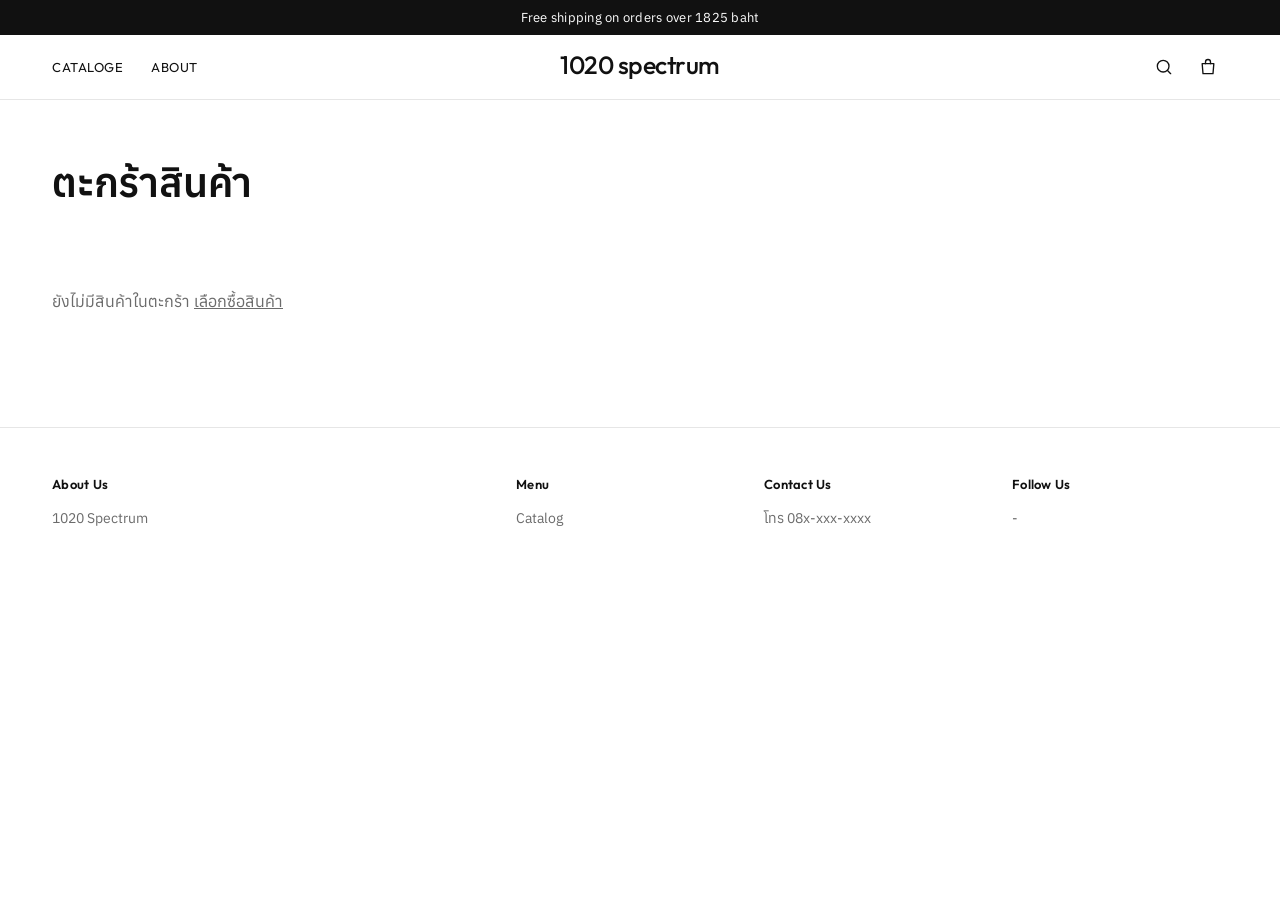
==== cart.html @ 5941d0d7 "เปลี่ยนรูป EMPLOYEE ID CARD VER.SUNGCHAN และ VER.WONBIN เป็นรูปบัตรห้อยสายคล้องที่ส่งมา Co-Authored-" ====
<!doctype html>
<html lang="th">
<head>
  <meta charset="utf-8">
  <meta name="viewport" content="width=device-width, initial-scale=1">
  <title>ตะกร้าสินค้า | 1020 Spectrum</title>
  <meta name="description" content="ร้านค้าออนไลน์ 1020 Spectrum เลือกสินค้า ใส่ตะกร้า แล้วสั่งซื้อผ่าน LINE ได้เลย">
  <meta property="og:type" content="website">
  <meta property="og:site_name" content="1020 Spectrum">
  <meta property="og:title" content="ตะกร้าสินค้า | 1020 Spectrum">
  <meta property="og:image" content="https://momijiz.github.io/SHOP/images/hero.jpg">
  <meta property="og:image:width" content="1500">
  <meta property="og:image:height" content="500">
  <meta property="og:description" content="ร้านค้าออนไลน์ 1020 Spectrum เลือกสินค้า ใส่ตะกร้า แล้วสั่งซื้อผ่าน LINE ได้เลย">
  <link rel="preconnect" href="https://fonts.googleapis.com">
  <link rel="preconnect" href="https://fonts.gstatic.com" crossorigin>
  <link href="https://fonts.googleapis.com/css2?family=Anuphan:wght@300;400;500;600;700&family=Outfit:wght@300..700&display=swap" rel="stylesheet">
  <link rel="stylesheet" href="css/style.css?v=19">
</head>
<body data-page="cart">
  <header id="site-header" class="site-header"></header>

  <main class="section">
    <div class="container">
      <h1 class="page-title">ตะกร้าสินค้า</h1>
      <div class="cart-layout">
        <div id="cart-list" class="cart-list"></div>
        <aside id="cart-summary" class="summary" hidden>
          <h2>สรุปยอด</h2>
          <div class="sum-lines"></div>
          <a href="checkout.html" class="btn btn-dark btn-block">ไปหน้าสั่งซื้อ</a>
          <a href="index.html" class="btn btn-block">เลือกซื้อสินค้าต่อ</a>
        </aside>
      </div>
    </div>
  </main>

  <footer id="site-footer" class="site-footer"></footer>

  <script src="js/config.js?v=19"></script>
  <script src="js/products.js?v=19"></script>
  <script src="js/app.js?v=19"></script>
</body>
</html>
---- css/style.css ----
:root {
  --accent: #d9708f;  --accent-soft: #f6e4ea;  --ink: #111111;  --muted: #6b6b6b;  --line: #e6e6e6;  --bg: #ffffff;  --bg-alt: #f5f4f2;  --card-bg: #f6f6f6;
  --font-display: "Outfit", "Anuphan", system-ui, sans-serif;
  --hero-tint: rgba(217, 112, 143, .55);
  --hero-glass: rgba(255, 255, 255, .85);
  --font-head: "Anuphan", system-ui, sans-serif;
  --font-body: "Anuphan", system-ui, sans-serif;

  --radius: 0px;  --container: 1240px;
  --gutter: 16px;
}

*, *::before, *::after { box-sizing: border-box; }
html { scroll-behavior: smooth; scroll-padding-top: 80px; }
body {
  margin: 0;
  font-family: var(--font-body);
  font-size: 16px;
  line-height: 1.65;
  font-weight: 400;
  color: var(--ink);
  background: var(--bg);
  -webkit-font-smoothing: antialiased;
  overflow-x: hidden;
}
img { max-width: 100%; display: block; }
a { color: inherit; }
h1, h2, h3, h4 { font-family: var(--font-head); line-height: 1.3; margin: 0 0 .5em; font-weight: 600; letter-spacing: -.005em; text-wrap: balance; }
button { font: inherit; color: inherit; }
.container { max-width: var(--container); margin: 0 auto; padding: 0 var(--gutter); }
@media (min-width: 900px) { :root { --gutter: 32px; } }
.section { padding: 56px 0; }
.sr-only { position: absolute; width: 1px; height: 1px; overflow: hidden; clip: rect(0 0 0 0); white-space: nowrap; }
.empty { padding: 40px 0; color: var(--muted); }
.page-title { font-size: clamp(28px, 4vw, 40px); margin-bottom: 24px; }

.btn {
  display: inline-flex; align-items: center; justify-content: center;
  min-height: 46px; padding: 0 28px;
  border: 1px solid var(--ink); border-radius: var(--radius);
  background: transparent; color: var(--ink);
  font-family: var(--font-body); font-size: 15px; font-weight: 500; letter-spacing: .01em;
  text-decoration: none; cursor: pointer;
  transition: background .2s, color .2s;
}
.btn:hover { background: var(--ink); color: #fff; }
.btn-dark, .btn-primary { background: var(--ink); color: #fff; }
.btn-dark:hover, .btn-primary:hover { background: #333; border-color: #333; }
.btn-light { background: #fff; color: var(--ink); border-color: #fff; }
.btn-light:hover { background: var(--ink); border-color: var(--ink); color: #fff; }
.btn-block { width: 100%; margin-top: 10px; }
.btn:disabled { opacity: .45; cursor: not-allowed; background: transparent; color: var(--ink); }

.icon-btn {
  display: inline-flex; align-items: center; justify-content: center;
  width: 40px; height: 40px; border: 0; background: none; cursor: pointer;
  position: relative; text-decoration: none;
}
.icon-btn.round { border: 1px solid var(--line); border-radius: 50%; background: #fff; }
.icon-btn.round:hover { border-color: var(--ink); }

.site-header { position: sticky; top: env(safe-area-inset-top, 0px); z-index: 50; }
.announce {
  background: var(--ink); color: #fff; text-align: center;
  font-size: 13px; letter-spacing: .02em; padding: 7px var(--gutter);
}
.header-bar { background: rgba(255,255,255,.96); backdrop-filter: blur(8px); border-bottom: 1px solid var(--line); }
.header-inner {
  display: grid; grid-template-columns: 1fr auto 1fr; align-items: center;
  height: 64px;
}
.brand { justify-self: center; text-decoration: none; }
.logo-text { font-family: var(--font-display); font-size: clamp(20px, 2.4vw, 25px); font-weight: 500; letter-spacing: -.02em; line-height: 1; white-space: nowrap; text-transform: lowercase; }
.logo-img { max-height: 40px; width: auto; }
.nav { display: flex; gap: 28px; font-family: var(--font-display); font-size: 13px; letter-spacing: .04em; }
.nav a { text-decoration: none; }
.nav a:hover { text-decoration: underline; text-underline-offset: 4px; }
.header-icons { justify-self: end; display: flex; gap: 4px; }
.cart-badge {
  position: absolute; top: 3px; right: 1px;
  min-width: 18px; height: 18px; padding: 0 5px; border-radius: 9px;
  background: var(--accent); color: #fff; font-size: 11px; line-height: 18px; text-align: center;
}
.cart-badge[hidden] { display: none; }
.menu-btn { display: none; }

@media (max-width: 760px) {
  .menu-btn { display: inline-flex; justify-self: start; }
  .nav {
    position: absolute; left: 0; right: 0; top: 100%;
    flex-direction: column; gap: 0; background: #fff;
    border-bottom: 1px solid var(--line);
    display: none;
  }
  .nav.open { display: flex; }
  .nav a { padding: 14px var(--gutter); border-top: 1px solid var(--line); }
  .header-inner { position: relative; }
  .header-bar { position: relative; }
}

.hero {
  position: relative; min-height: clamp(420px, 72vh, 760px);
  display: grid; place-items: center; overflow: hidden; background: var(--accent-soft);
}
.hero picture, .hero-img { position: absolute; inset: 0; width: 100%; height: 100%; }
.hero-img { object-fit: cover; }
.hero-content { position: relative; text-align: center; color: #fff; padding: 40px var(--gutter); }
.hero-overlay { display: block; min-height: 0; background: #fff; }
.hero-overlay picture, .hero-overlay .hero-img { position: static; display: block; width: 100%; height: auto; }
.hero-overlay .hero-img { aspect-ratio: 3 / 1; object-fit: cover; }
.hero-overlay .hero-content { position: absolute; inset: 0; display: grid; place-items: center; padding: 0 var(--gutter); }
.hero-overlay .hero-title { margin: 0; color: var(--ink); text-shadow: 0 0 40px rgba(255,255,255,.35); font-size: clamp(44px, 12.5vw, 210px); }
.hero-overlay .btn { position: absolute; bottom: 24px; }
.hero-mask { position: absolute; inset: 0; width: 100%; height: 100%; display: block; pointer-events: none; }
.hero-mask text { font-family: var(--font-display); font-weight: 700; font-size: 250px; letter-spacing: 0; fill: #000; }
.hero-mask .hero-glass { fill: var(--hero-glass); filter: drop-shadow(0 4px 22px rgba(0, 0, 0, .18)); }
.hero-tint { fill: var(--hero-tint); }
.hero-below { display: block; min-height: 0; background: #fff; }
.hero-below picture, .hero-below .hero-img { position: static; display: block; width: 100%; height: auto; }
.hero-below .hero-img { aspect-ratio: 3 / 1; object-fit: cover; }
.hero-below .hero-content { color: var(--ink); padding: clamp(20px, 3vw, 40px) var(--gutter) clamp(36px, 5vw, 64px); }
.hero-below .hero-title { text-shadow: none; font-size: clamp(56px, 9vw, 140px); margin-bottom: 20px; }
.hero-below .btn-light { background: var(--ink); color: #fff; border-color: var(--ink); }
.hero-below .btn-light:hover { background: #333; border-color: #333; }
.hero-title {
  font-family: var(--font-display); font-weight: 500; letter-spacing: -.04em;
  font-size: clamp(56px, 12vw, 200px); line-height: .9; text-transform: lowercase;
  margin: 0 0 24px; text-shadow: 0 2px 24px rgba(0,0,0,.15);
}

.section-head { display: flex; align-items: end; justify-content: space-between; gap: 16px; margin-bottom: 24px; }
.section-head h2 { font-size: clamp(22px, 3vw, 30px); margin: 0; }
.slider-nav { display: flex; gap: 8px; }

.card { display: flex; flex-direction: column; min-width: 0; }
.card-img {
  position: relative; display: block; aspect-ratio: 1 / 1; overflow: hidden;
  background: var(--card-bg); border-radius: var(--radius);
}
.card-img img { width: 100%; height: 100%; object-fit: contain; transition: transform .5s; }
.card:hover .card-img img { transform: scale(1.04); }
.badge {
  position: absolute; top: 10px; left: 10px; z-index: 1;
  border: 1px solid var(--ink); background: #fff;
  font-family: var(--font-display); font-size: 11px; font-weight: 500; letter-spacing: .04em;
  padding: 3px 12px; line-height: 1.4;
}
.card-img .fill { object-fit: cover; }
.card-img .ph, .card-img .ph span { text-decoration: none; color: var(--ink); }
.ph { display: grid; place-items: center; width: 100%; height: 100%; aspect-ratio: 1 / 1; background: var(--card-bg); }
.ph span { font-family: var(--font-display); font-weight: 700; font-size: clamp(22px, 3vw, 34px); letter-spacing: .01em; }
.card-body { padding-top: 12px; display: flex; flex-direction: column; gap: 4px; flex: 1; }
.card-top { display: flex; justify-content: space-between; gap: 12px; align-items: baseline; }
.card-name { font-family: var(--font-display); font-weight: 600; font-size: 12.5px; letter-spacing: .01em; text-transform: uppercase; text-decoration: none; }
.card-name:hover { text-decoration: underline; }
.card-price { font-family: var(--font-display); font-weight: 500; font-size: 13px; white-space: nowrap; font-variant-numeric: tabular-nums; }
.old-price { color: var(--muted); font-size: 13px; font-weight: 400; margin-left: 6px; }
.card-short { color: var(--muted); font-size: 13px; }
.card-btn {
  align-self: flex-start; margin-top: 8px;
  border: 1px solid var(--ink); background: #fff; border-radius: var(--radius);
  padding: 5px 14px; font-family: var(--font-display); font-size: 12px; letter-spacing: .02em; cursor: pointer; text-decoration: none;
}
.card-btn:hover { background: var(--ink); color: #fff; }
.card-btn.is-disabled { border-color: var(--line); color: var(--muted); cursor: default; }
.card-btn.is-disabled:hover { background: #fff; color: var(--muted); }
.is-soldout .card-img img { opacity: .5; }

.slider {
  display: grid; grid-auto-flow: column;
  grid-auto-columns: calc((100% - 3 * 20px) / 4);
  gap: 20px; overflow-x: auto; scroll-snap-type: x mandatory;
  scrollbar-width: none; padding-bottom: 4px;
}
.slider::-webkit-scrollbar { display: none; }
.slider > .card { scroll-snap-align: start; }
.slider-progress { height: 2px; background: var(--line); margin-top: 24px; }
.slider-progress span { display: block; height: 100%; background: var(--ink); transition: margin-left .15s; }
@media (max-width: 900px) { .slider { grid-auto-columns: calc((100% - 2 * 16px) / 2.4); gap: 16px; } }
@media (max-width: 520px) { .slider { grid-auto-columns: 70%; } }

.story { display: grid; grid-template-columns: 1fr 1fr; align-items: center; background: var(--bg-alt); }
.story + .story { background: var(--bg); }
.story-img { aspect-ratio: 4 / 3; overflow: hidden; }
.story-img img { width: 100%; height: 100%; object-fit: cover; }
.story-text { padding: 48px clamp(24px, 6vw, 96px); text-align: center; }
.story-text h2 { font-size: clamp(24px, 3.2vw, 36px); }
.story-text p { color: var(--muted); max-width: 420px; margin: 0 auto 24px; }
.story-reverse .story-img { order: 2; }
@media (max-width: 760px) {
  .story { grid-template-columns: 1fr; }
  .story-reverse .story-img { order: 0; }
}

.catalog-head { display: flex; justify-content: space-between; align-items: end; gap: 20px; flex-wrap: wrap; margin-bottom: 16px; }
.catalog-title { font-family: var(--font-display); font-size: clamp(30px, 4.6vw, 48px); font-weight: 700; letter-spacing: .01em; line-height: 1.15; margin: 0; }
.catalog-count { color: var(--muted); font-size: 12px; font-family: var(--font-display); letter-spacing: .04em; }
.catalog-tools { display: flex; gap: 10px; flex-wrap: wrap; }
.catalog-tools .input { width: auto; min-width: 180px; }
.chips { display: flex; gap: 8px; flex-wrap: wrap; margin-bottom: 24px; }
.chip {
  border: 1px solid var(--ink); background: #fff; border-radius: 999px;
  padding: 6px 18px; font-family: var(--font-display); font-size: 12.5px; letter-spacing: .02em; cursor: pointer;
}
.chip:hover { border-color: var(--ink); }
.chip.active { background: var(--ink); border-color: var(--ink); color: #fff; }

.grid {
  display: grid; grid-template-columns: repeat(3, minmax(0, 1fr));
  gap: 32px 20px; grid-auto-flow: dense;
}
.feature-tile { grid-column: span 2; grid-row: span 2; overflow: hidden; background: var(--card-bg); }
.feature-tile img { width: 100%; height: 100%; object-fit: cover; object-position: center top; }
@media (max-width: 760px) {
  .grid { grid-template-columns: repeat(2, minmax(0, 1fr)); gap: 24px 12px; }
  .feature-tile { grid-row: span 1; aspect-ratio: 4 / 5; }
  .catalog-tools { width: 100%; }
  .catalog-tools .input { flex: 1 1 140px; min-width: 0; }
}

.community { background: var(--bg-alt); text-align: center; overflow: hidden; }
.community-title {
  font-size: clamp(36px, 6vw, 64px); color: var(--accent);
  font-weight: 700; transform: rotate(-3deg); margin-bottom: 32px;
}
.collage { display: flex; justify-content: center; align-items: center; margin: 0 auto 40px; max-width: 860px; }
.polaroid {
  margin: 0 -18px; background: #fff; padding: 10px 10px 34px;
  box-shadow: 0 10px 30px rgba(0,0,0,.12); width: 34%;
}
.polaroid img { aspect-ratio: 1 / 1; object-fit: cover; width: 100%; }
.polaroid.p1 { transform: rotate(-6deg) translateY(16px); }
.polaroid.p2 { transform: rotate(2deg); z-index: 1; filter: grayscale(1); }
.polaroid.p3 { transform: rotate(7deg) translateY(10px); }
.community-text { max-width: 520px; margin: 0 auto 24px; color: var(--muted); }

.site-footer { border-top: 1px solid var(--line); padding-top: 48px; overflow: hidden; }
.footer-grid { display: grid; grid-template-columns: 2fr 1fr 1fr 1fr; gap: 32px; padding-bottom: 56px; }
.footer-col h4 { font-family: var(--font-display); font-size: 13px; font-weight: 600; letter-spacing: .02em; margin-bottom: 14px; }
.footer-col a, .footer-col span { display: block; font-size: 14px; color: var(--muted); text-decoration: none; margin-bottom: 8px; }
.footer-col a:hover { color: var(--ink); }
.footer-about p { color: var(--muted); font-size: 14px; max-width: 320px; }
.footer-bottom { font-size: 12px; color: var(--muted); padding: 24px 0 8px; }
.footer-wordmark {
  font-family: var(--font-display); font-weight: 500; letter-spacing: -.045em; line-height: .95;
  font-size: clamp(56px, 15vw, 230px); text-transform: lowercase; text-align: center; color: var(--ink);
  white-space: nowrap; padding-bottom: 12px;
}
@media (max-width: 760px) { .footer-grid { grid-template-columns: 1fr 1fr; } .footer-about { grid-column: span 2; } }

.detail { display: grid; grid-template-columns: 1.1fr 1fr; gap: clamp(24px, 5vw, 64px); align-items: start; }
.gallery { display: flex; flex-direction: column; gap: 12px; }
.main-frame { background: var(--card-bg); }
.main-img { display: block; aspect-ratio: 1 / 1; object-fit: contain; width: 100%; max-width: 100%; background: var(--card-bg); }
.thumbs { display: flex; gap: 10px; flex-wrap: wrap; }
.thumb { width: 76px; height: 76px; padding: 0; border: 1px solid var(--line); background: var(--card-bg); cursor: pointer; }
.thumb img { width: 100%; height: 100%; object-fit: contain; }
.thumb.active { border-color: var(--ink); }
.info .back { font-family: var(--font-display); font-size: 12px; letter-spacing: .04em; color: var(--muted); text-decoration: none; display: inline-block; margin-bottom: 16px; }
.info-cat { font-family: var(--font-display); font-size: 12px; color: var(--muted); letter-spacing: .04em; margin-bottom: 8px; }
.info-title { font-family: var(--font-display); font-size: clamp(22px, 2.6vw, 30px); font-weight: 700; letter-spacing: .01em; text-transform: uppercase; }
.detail-price { font-family: var(--font-display); font-size: 22px; font-weight: 600; margin-bottom: 20px; }
.detail-price .old-price { font-size: 14px; margin-left: 10px; }
.desc { margin-top: 28px; padding-top: 20px; border-top: 1px solid var(--line); color: #333; }
.desc-title { font-family: var(--font-display); font-size: 13px; font-weight: 600; color: var(--muted); margin-bottom: 8px; }
.desc-list { min-height: 120px; margin: 0; padding-left: 18px; font-family: var(--font-display); font-size: 13px; color: var(--muted); line-height: 1.8; }
@media (max-width: 760px) { .detail { grid-template-columns: 1fr; } }

.field { display: block; margin-bottom: 16px; }
.field > span { display: block; font-family: var(--font-display); font-size: 13px; font-weight: 500; margin-bottom: 6px; }
.btn-soldout { color: var(--ink) !important; opacity: 1 !important; }
.input {
  width: 100%; min-height: 44px; padding: 10px 12px;
  border: 1px solid #cfcfcf; border-radius: var(--radius); background: #fff;
  font: inherit; font-size: 15px; color: var(--ink);
}
.input:focus { outline: none; border-color: var(--ink); }
textarea.input { resize: vertical; }
.error { color: #c0392b; font-size: 13px; }
.qty { display: inline-flex; border: 1px solid #cfcfcf; }
.qty button { width: 42px; border: 0; background: #fff; cursor: pointer; font-size: 18px; }
.qty input { width: 56px; border: 0; text-align: center; font: inherit; -moz-appearance: textfield; }
.qty input::-webkit-inner-spin-button { -webkit-appearance: none; }
.qty-sm button { width: 32px; height: 32px; font-size: 16px; }
.qty-sm span { width: 32px; display: grid; place-items: center; font-size: 14px; }
.radio { display: flex; gap: 10px; align-items: center; padding: 12px 14px; border: 1px solid var(--line); margin-bottom: 8px; cursor: pointer; }
.radio:has(input:checked) { border-color: var(--ink); }

.cart-layout { display: grid; grid-template-columns: 1fr 360px; gap: 40px; align-items: start; }
@media (max-width: 900px) { .cart-layout { grid-template-columns: 1fr; } }
.cart-item {
  display: grid; grid-template-columns: 88px 1fr auto auto auto;
  gap: 16px; align-items: center; padding: 16px 0; border-bottom: 1px solid var(--line);
}
.cart-item .ci-img { width: 88px; height: 88px; object-fit: contain; background: var(--card-bg); }
.cart-item .ci-img.ph span { font-size: 11px; }
.ci-name { font-family: var(--font-head); font-weight: 600; text-decoration: none; }
.ci-opt, .ci-price { font-size: 13px; color: var(--muted); }
.ci-total { font-weight: 500; min-width: 70px; text-align: right; }
.ci-remove { border: 0; background: none; cursor: pointer; color: var(--muted); font-size: 16px; padding: 6px; }
@media (max-width: 600px) {
  .cart-item { grid-template-columns: 72px 1fr auto; grid-template-areas: "img info del" "img qty total"; }
  .cart-item .ci-img { grid-area: img; width: 72px; height: 72px; }
  .ci-info { grid-area: info; } .cart-item .qty { grid-area: qty; justify-self: start; }
  .ci-total { grid-area: total; } .ci-remove { grid-area: del; }
}
.summary { background: var(--bg-alt); padding: 24px; position: sticky; top: 100px; }
.summary h2, .checkout-form h2 { font-size: 18px; margin-bottom: 16px; }
.checkout-form h2:not(:first-child) { margin-top: 28px; }
.sum-row { display: flex; justify-content: space-between; gap: 12px; font-size: 14px; padding: 6px 0; }
.sum-items { border-bottom: 1px solid var(--line); margin-bottom: 8px; padding-bottom: 8px; }
.sum-total { border-top: 1px solid var(--ink); margin-top: 8px; padding-top: 12px; font-size: 17px; font-weight: 600; }
.ship-note { font-size: 13px; color: var(--accent); margin-top: 6px; }
.order-result { max-width: 640px; }
.order-text {
  white-space: pre-wrap; font-family: var(--font-body); font-size: 14px;
  background: var(--bg-alt); padding: 20px; border: 1px solid var(--line);
}
.result-actions { display: flex; gap: 10px; flex-wrap: wrap; margin: 16px 0 28px; }
.pay-info { border: 1px solid var(--line); padding: 20px; margin-bottom: 24px; }
.pay-info h3 { font-size: 17px; }
.qr { width: 220px; margin: 12px 0; }

.toast {
  position: fixed; left: 50%; bottom: 24px; transform: translate(-50%, 20px);
  background: var(--ink); color: #fff; padding: 12px 22px; font-size: 14px;
  opacity: 0; pointer-events: none; transition: opacity .25s, transform .25s; z-index: 100;
}
.toast.show { opacity: 1; transform: translate(-50%, 0); }

@media (max-width: 520px) {
  .card-top { flex-direction: column; gap: 0; }
  .card-name, .card-price { font-size: 14px; }
}
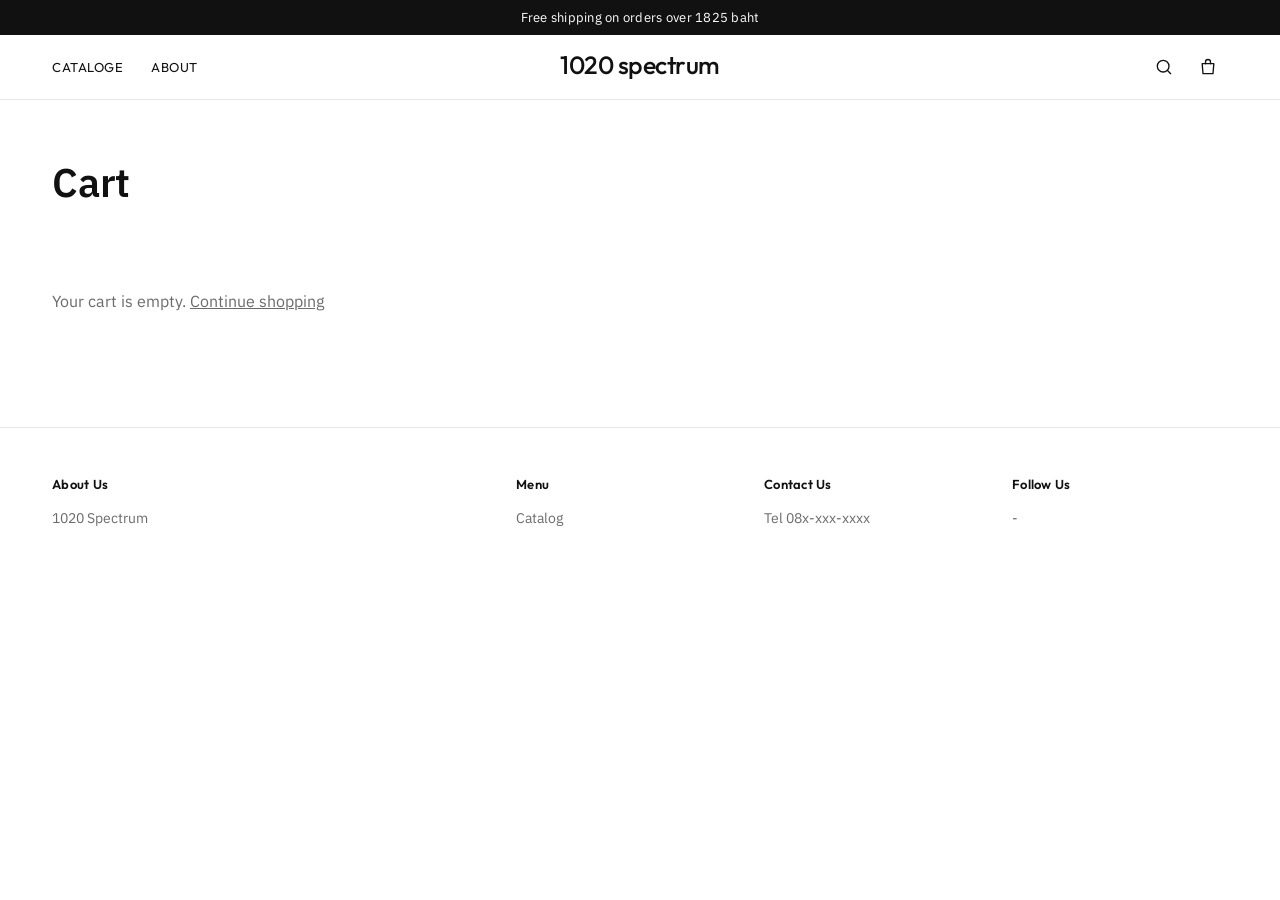
==== commit 92240080: "เปลี่ยนเว็บทั้งหมดเป็นภาษาอังกฤษ และเปลี่ยน SPECIAL เป็น SPECIAL WORKSHOP พร้อมรูป Co-Authored-By: C" ====
--- a/cart.html
+++ b/cart.html
@@ -1,35 +1,35 @@
 <!doctype html>
-<html lang="th">
+<html lang="en">
 <head>
   <meta charset="utf-8">
   <meta name="viewport" content="width=device-width, initial-scale=1">
-  <title>ตะกร้าสินค้า | 1020 Spectrum</title>
-  <meta name="description" content="ร้านค้าออนไลน์ 1020 Spectrum เลือกสินค้า ใส่ตะกร้า แล้วสั่งซื้อผ่าน LINE ได้เลย">
+  <title>Cart | 1020 Spectrum</title>
+  <meta name="description" content="1020 Spectrum online shop. Choose items, add to cart and order via LINE.">
   <meta property="og:type" content="website">
   <meta property="og:site_name" content="1020 Spectrum">
-  <meta property="og:title" content="ตะกร้าสินค้า | 1020 Spectrum">
-  <meta property="og:image" content="https://momijiz.github.io/SHOP/images/hero.jpg">
+  <meta property="og:title" content="Cart | 1020 Spectrum">
+  <meta property="og:image" content="https://www.1020spectrum.com/images/hero.jpg">
   <meta property="og:image:width" content="1500">
   <meta property="og:image:height" content="500">
-  <meta property="og:description" content="ร้านค้าออนไลน์ 1020 Spectrum เลือกสินค้า ใส่ตะกร้า แล้วสั่งซื้อผ่าน LINE ได้เลย">
+  <meta property="og:description" content="1020 Spectrum online shop. Choose items, add to cart and order via LINE.">
   <link rel="preconnect" href="https://fonts.googleapis.com">
   <link rel="preconnect" href="https://fonts.gstatic.com" crossorigin>
-  <link href="https://fonts.googleapis.com/css2?family=Anuphan:wght@300;400;500;600;700&family=Outfit:wght@300..700&display=swap" rel="stylesheet">
-  <link rel="stylesheet" href="css/style.css?v=19">
+  <link href="https://fonts.googleapis.com/css2?family=Anuphan:wght@300;400;500;600;700&family=Outfit:wght@300..700&family=Oswald:wght@500;600&display=swap" rel="stylesheet">
+  <script>document.write('<link rel="stylesheet" href="css/style.css?t='+Date.now()+'">')</script>
 </head>
 <body data-page="cart">
   <header id="site-header" class="site-header"></header>
 
   <main class="section">
     <div class="container">
-      <h1 class="page-title">ตะกร้าสินค้า</h1>
+      <h1 class="page-title">Cart</h1>
       <div class="cart-layout">
         <div id="cart-list" class="cart-list"></div>
         <aside id="cart-summary" class="summary" hidden>
-          <h2>สรุปยอด</h2>
+          <h2>Order summary</h2>
           <div class="sum-lines"></div>
-          <a href="checkout.html" class="btn btn-dark btn-block">ไปหน้าสั่งซื้อ</a>
-          <a href="index.html" class="btn btn-block">เลือกซื้อสินค้าต่อ</a>
+          <a href="checkout.html" class="btn btn-dark btn-block">Checkout</a>
+          <a href="index.html" class="btn btn-block">Continue shopping</a>
         </aside>
       </div>
     </div>
@@ -37,8 +37,6 @@
 
   <footer id="site-footer" class="site-footer"></footer>
 
-  <script src="js/config.js?v=19"></script>
-  <script src="js/products.js?v=19"></script>
-  <script src="js/app.js?v=19"></script>
+  <script>(function(t){["config","products","app"].forEach(function(n){document.write('<script src="js/'+n+'.js?t='+t+'"><\/script>')})})(Date.now())</script>
 </body>
 </html>
--- a/css/style.css
+++ b/css/style.css
@@ -115,6 +115,8 @@
 .hero-mask text { font-family: var(--font-display); font-weight: 700; font-size: 250px; letter-spacing: 0; fill: #000; }
 .hero-mask .hero-glass { fill: var(--hero-glass); filter: drop-shadow(0 4px 22px rgba(0, 0, 0, .18)); }
 .hero-tint { fill: var(--hero-tint); }
+.hero-word { position: absolute; inset: 0; display: flex; align-items: center; justify-content: center; overflow: hidden; pointer-events: none; }
+.hero-word span { font-family: "Oswald", "Outfit", sans-serif; font-weight: 600; line-height: 1; white-space: nowrap; letter-spacing: .01em; color: var(--hero-glass); text-shadow: 0 4px 22px rgba(0, 0, 0, .18); font-size: 12vw; transform: translateY(2%); }
 .hero-below { display: block; min-height: 0; background: #fff; }
 .hero-below picture, .hero-below .hero-img { position: static; display: block; width: 100%; height: auto; }
 .hero-below .hero-img { aspect-ratio: 3 / 1; object-fit: cover; }
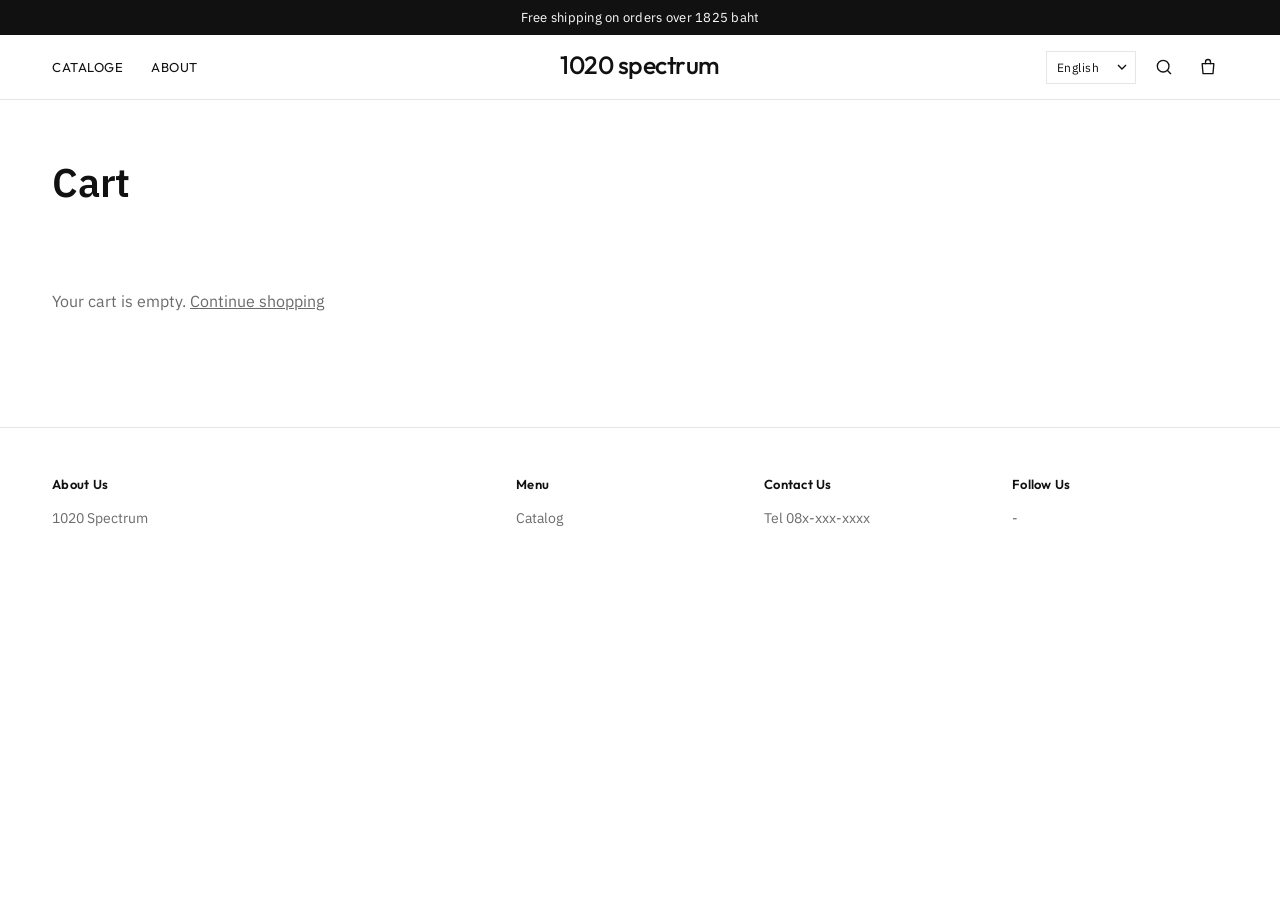
==== commit 4b793134: "เพิ่มตัวเลือกเปลี่ยนภาษา 7 ภาษา (ค่าเริ่มต้นภาษาอังกฤษ) English, ไทย, 中文, Español, Français, Русский" ====
--- a/cart.html
+++ b/cart.html
@@ -22,14 +22,14 @@
 
   <main class="section">
     <div class="container">
-      <h1 class="page-title">Cart</h1>
+      <h1 class="page-title" data-i18n="cart_title">Cart</h1>
       <div class="cart-layout">
         <div id="cart-list" class="cart-list"></div>
         <aside id="cart-summary" class="summary" hidden>
-          <h2>Order summary</h2>
+          <h2 data-i18n="order_summary">Order summary</h2>
           <div class="sum-lines"></div>
-          <a href="checkout.html" class="btn btn-dark btn-block">Checkout</a>
-          <a href="index.html" class="btn btn-block">Continue shopping</a>
+          <a href="checkout.html" class="btn btn-dark btn-block" data-i18n="go_checkout">Checkout</a>
+          <a href="index.html" class="btn btn-block" data-i18n="continue">Continue shopping</a>
         </aside>
       </div>
     </div>
@@ -37,6 +37,6 @@
 
   <footer id="site-footer" class="site-footer"></footer>
 
-  <script>(function(t){["config","products","app"].forEach(function(n){document.write('<script src="js/'+n+'.js?t='+t+'"><\/script>')})})(Date.now())</script>
+  <script>(function(t){["config","products","i18n","app"].forEach(function(n){document.write('<script src="js/'+n+'.js?t='+t+'"><\/script>')})})(Date.now())</script>
 </body>
 </html>
--- a/css/style.css
+++ b/css/style.css
@@ -334,3 +334,17 @@
   .card-top { flex-direction: column; gap: 0; }
   .card-name, .card-price { font-size: 14px; }
 }
+
+/* language switcher */
+.header-icons { align-items: center; }
+.lang-select { appearance: none; -webkit-appearance: none; border: 1px solid var(--line, #ddd); background: #fff url("data:image/svg+xml,%3Csvg xmlns='http://www.w3.org/2000/svg' width='10' height='6'%3E%3Cpath d='M1 1l4 4 4-4' fill='none' stroke='%23111' stroke-width='1.4'/%3E%3C/svg%3E") no-repeat right 8px center; padding: 6px 24px 6px 10px; font: inherit; font-size: 12px; letter-spacing: .04em; color: var(--ink, #111); border-radius: 0; cursor: pointer; margin-inline-end: 4px; }
+[dir="rtl"] .lang-select { background-position: left 8px center; padding: 6px 10px 6px 24px; }
+.logo-text, .card-name, .info-title, .hero-word { unicode-bidi: isolate; direction: ltr; }
+
+.nav-lang { display: none; }
+@media (max-width: 700px) {
+  .header-icons .lang-select { display: none; }
+  .nav-lang { display: block; padding: 12px var(--gutter); border-top: 1px solid var(--line); }
+  .nav-lang .lang-select { width: 100%; font-size: 14px; padding: 10px 28px 10px 12px; margin: 0; }
+  [dir="rtl"] .nav-lang .lang-select { padding: 10px 12px 10px 28px; }
+}
